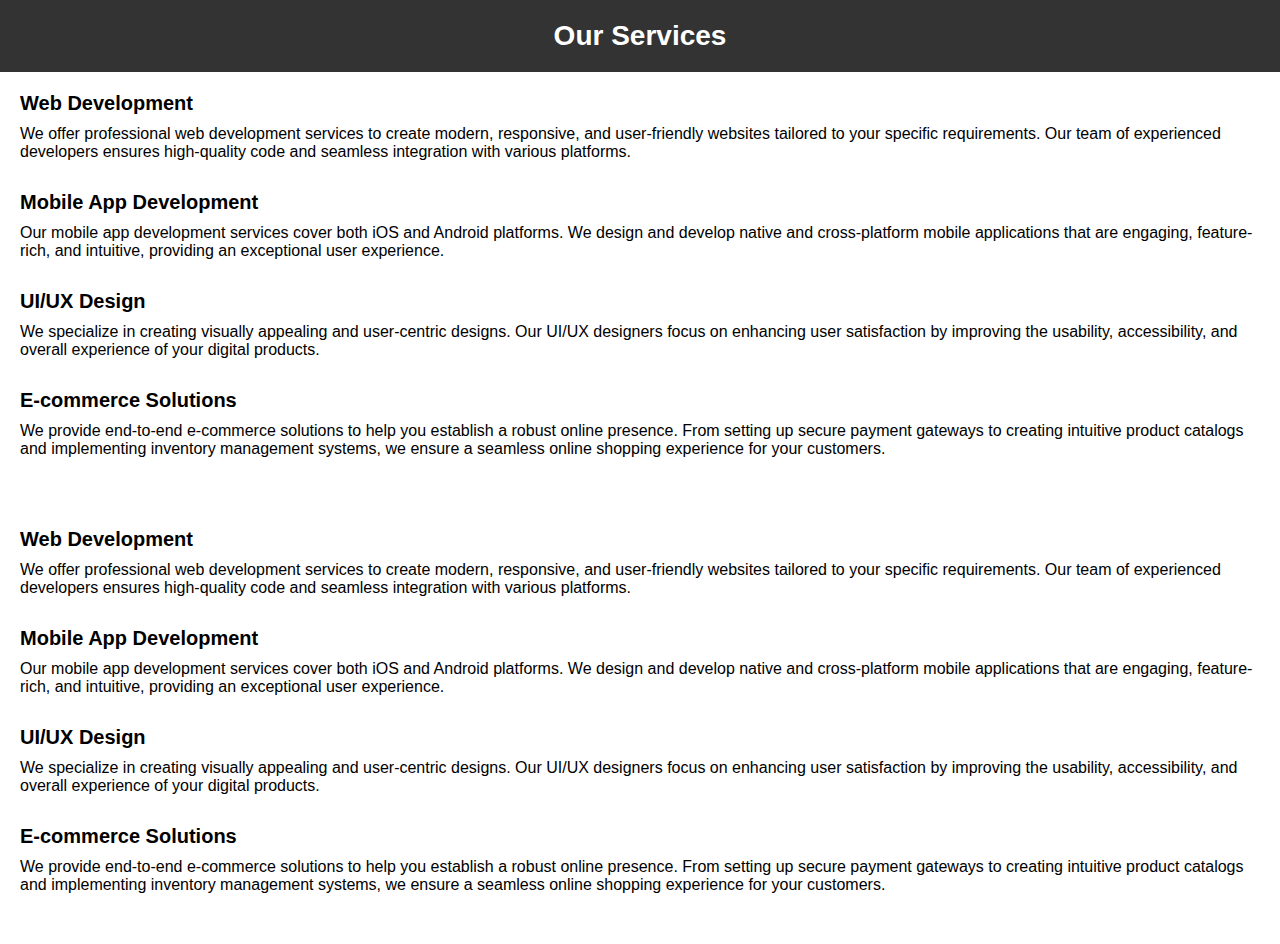
==== service.html @ 6f05c08b "first commit" ====
<!DOCTYPE html>
<html>
  <head>
    <title>Our Services - XYZ Company</title>
    <style>
      body {
        font-family: Arial, sans-serif;
        margin: 0;
        padding: 0;
      }

      header {
        background-color: #333;
        color: #fff;
        padding: 20px;
        text-align: center;
      }

      h1 {
        margin: 0;
        font-size: 28px;
      }

      main {
        padding: 20px;
      }

      .service {
        margin-bottom: 30px;
      }

      .service h3 {
        margin: 0;
        font-size: 20px;
      }

      .service p {
        margin: 10px 0;
      }
    </style>
  </head>
  <body>
    <header>
      <h1>Our Services</h1>
    </header>

    <main>
      <div class="service">
        <h3>Web Development</h3>
        <p>
          We offer professional web development services to create modern,
          responsive, and user-friendly websites tailored to your specific
          requirements. Our team of experienced developers ensures high-quality
          code and seamless integration with various platforms.
        </p>
      </div>

      <div class="service">
        <h3>Mobile App Development</h3>
        <p>
          Our mobile app development services cover both iOS and Android
          platforms. We design and develop native and cross-platform mobile
          applications that are engaging, feature-rich, and intuitive, providing
          an exceptional user experience.
        </p>
      </div>

      <div class="service">
        <h3>UI/UX Design</h3>
        <p>
          We specialize in creating visually appealing and user-centric designs.
          Our UI/UX designers focus on enhancing user satisfaction by improving
          the usability, accessibility, and overall experience of your digital
          products.
        </p>
      </div>

      <div class="service">
        <h3>E-commerce Solutions</h3>
        <p>
          We provide end-to-end e-commerce solutions to help you establish a
          robust online presence. From setting up secure payment gateways to
          creating intuitive product catalogs and implementing inventory
          management systems, we ensure a seamless online shopping experience
          for your customers.
        </p>
      </div>
    </main>

    <main>
      <div class="service">
        <h3>Web Development</h3>
        <p>
          We offer professional web development services to create modern,
          responsive, and user-friendly websites tailored to your specific
          requirements. Our team of experienced developers ensures high-quality
          code and seamless integration with various platforms.
        </p>
      </div>

      <div class="service">
        <h3>Mobile App Development</h3>
        <p>
          Our mobile app development services cover both iOS and Android
          platforms. We design and develop native and cross-platform mobile
          applications that are engaging, feature-rich, and intuitive, providing
          an exceptional user experience.
        </p>
      </div>

      <div class="service">
        <h3>UI/UX Design</h3>
        <p>
          We specialize in creating visually appealing and user-centric designs.
          Our UI/UX designers focus on enhancing user satisfaction by improving
          the usability, accessibility, and overall experience of your digital
          products.
        </p>
      </div>

      <div class="service">
        <h3>E-commerce Solutions</h3>
        <p>
          We provide end-to-end e-commerce solutions to help you establish a
          robust online presence. From setting up secure payment gateways to
          creating intuitive product catalogs and implementing inventory
          management systems, we ensure a seamless online shopping experience
          for your customers.
        </p>
      </div>
    </main>
  </body>
</html>
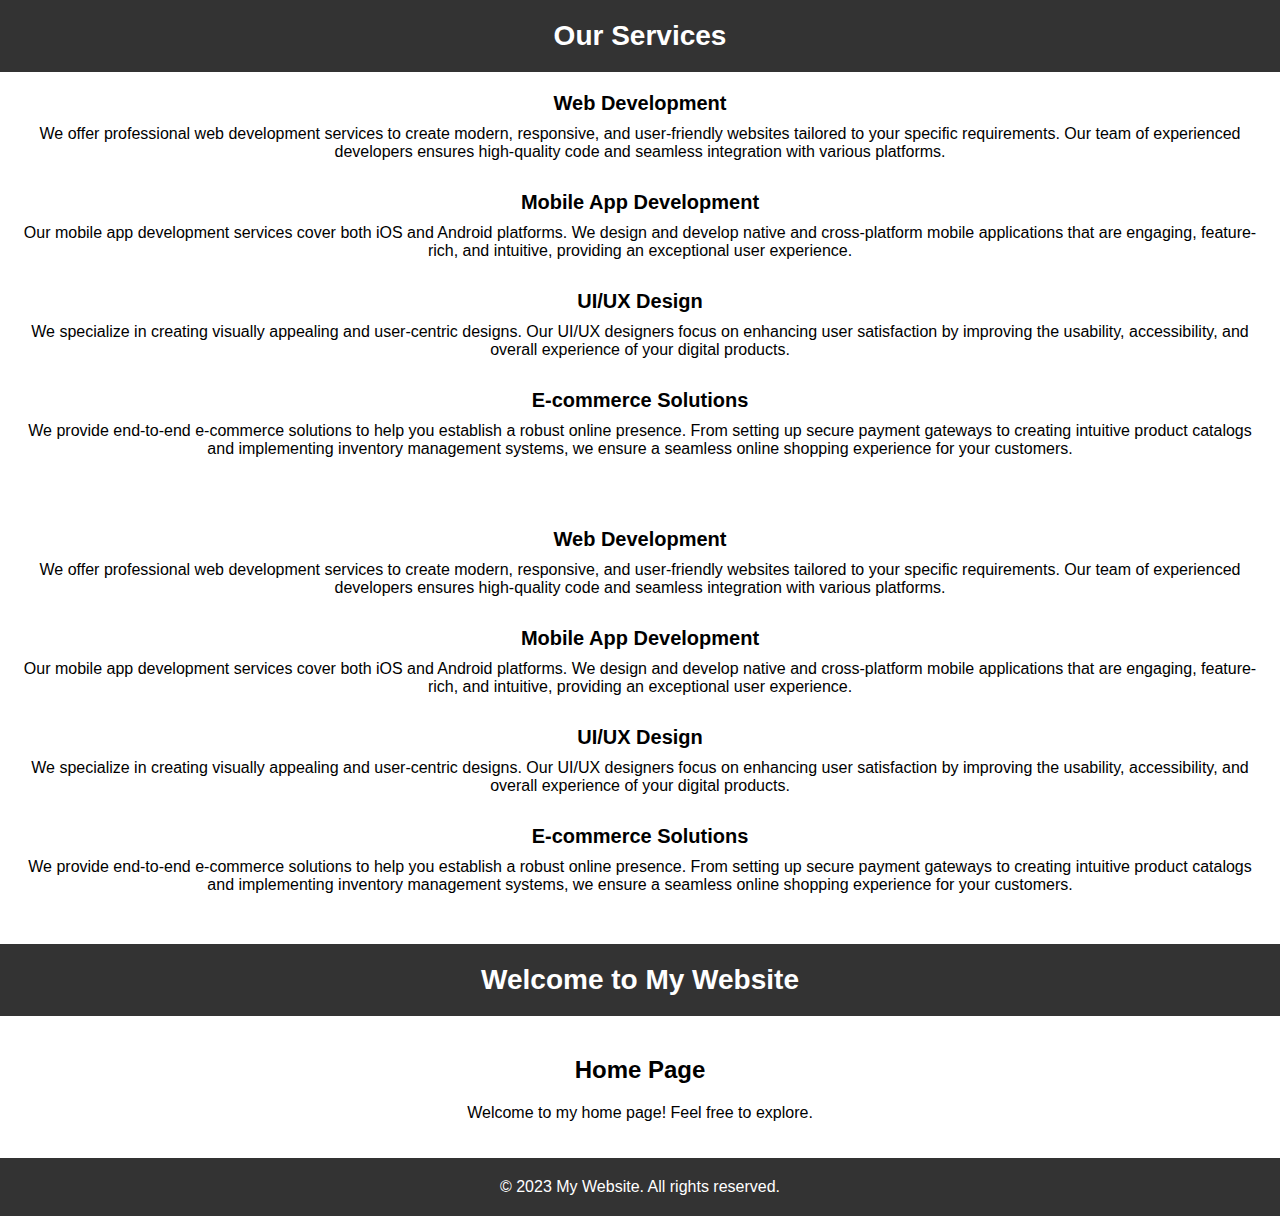
==== commit 14cc3c1c: "first commit" ====
--- a/service.html
+++ b/service.html
@@ -37,6 +37,31 @@
       .service p {
         margin: 10px 0;
       }
+       /* CSS styles for your home page */
+    body {
+      font-family: Arial, sans-serif;
+      margin: 0;
+      padding: 0;
+    }
+    header {
+      background-color: #333;
+      color: #fff;
+      padding: 20px;
+      text-align: center;
+    }
+    h1 {
+      margin: 0;
+    }
+    main {
+      padding: 20px;
+      text-align: center;
+    }
+    footer {
+      background-color: #333;
+      color: #fff;
+      padding: 20px;
+      text-align: center;
+    }
     </style>
   </head>
   <body>
@@ -129,5 +154,19 @@
         </p>
       </div>
     </main>
+   
+  <header>
+    <h1>Welcome to My Website</h1>
+  </header>
+  <main>
+    <h2>Home Page</h2>
+    <p>Welcome to my home page! Feel free to explore.</p>
+  </main>
+  <footer>
+    &copy; 2023 My Website. All rights reserved.
+  </footer>
+</body>
+</html>
+
   </body>
 </html>
